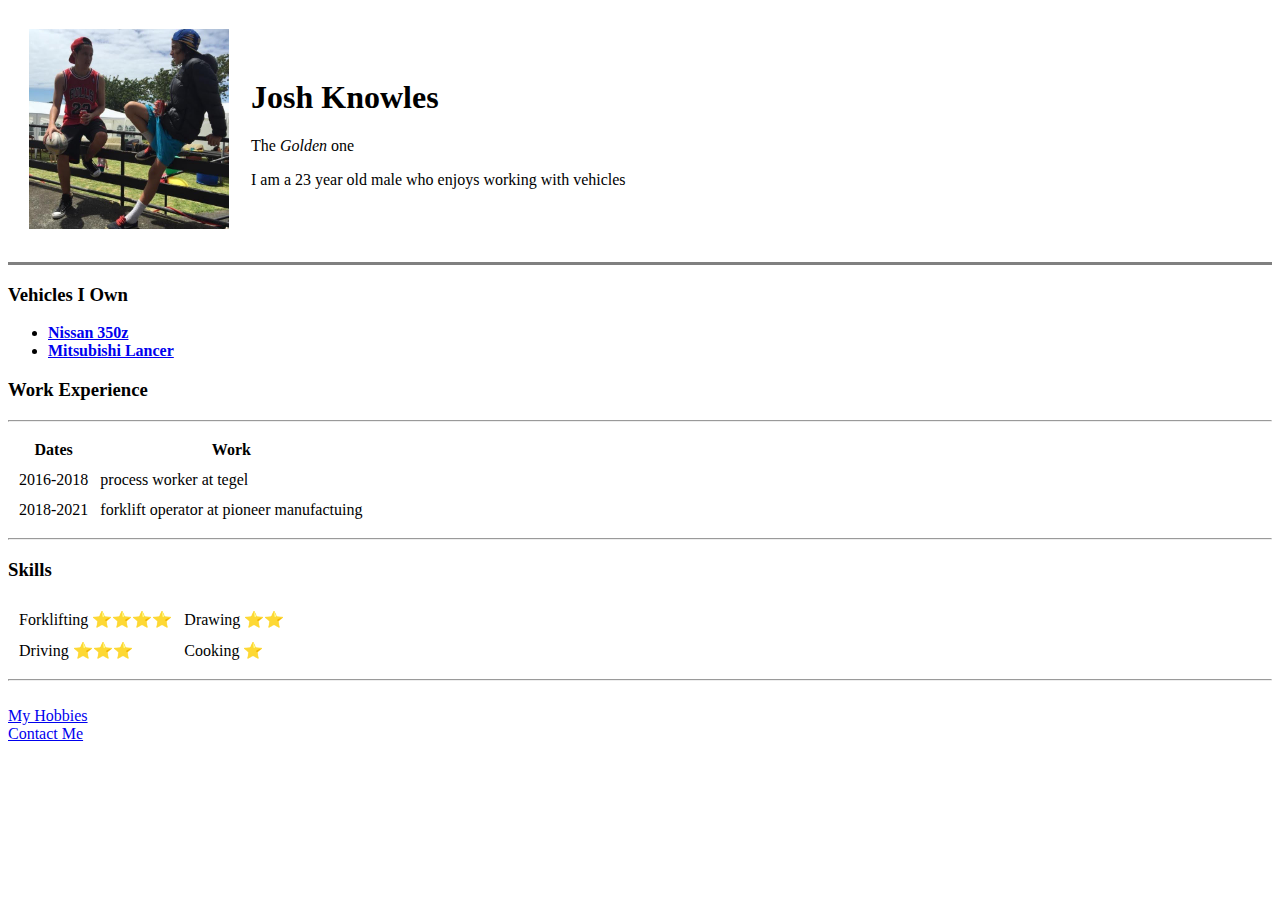
==== index.html @ 3e5f880f "added initial CV website files" ====
<!DOCTYPE html>
<html lang="en" dir="ltr">

<head>
  <meta charset="utf-8">
  <title>❦Josh's Peronal Site</title>
</head>

<body>
  <table cellspacing="20">
    <tr>
      <td> <img src="josh.jpg" alt="profile pic" width="200" height="200" /></td>
      <td>
        <h1>Josh Knowles</h1>
        <p>The <em>Golden</em> one</p>
        <p>I am a 23 year old male who enjoys working with vehicles</p>

      </td>
    </tr>
  </table>

  <hr size=3 noshade>
  <h3>Vehicles I Own</h3>
  <ul>
    <li><strong><a href="https://www.carsguide.com.au/nissan/350z">Nissan 350z</a></strong></li>
    <li><strong><a href="https://www.motortrend.com/reviews/2013-mitsubishi-lancer-evolution-gsr/">Mitsubishi Lancer</a></strong></li>
  </ul>
  <h3>Work Experience</h3>
  <table cellspacing="10">
    <thead>
      <th>Dates</th>
      <th>Work</th>
    </thead>
    <hr>
    <tbody>
      <tr>
        <td>2016-2018</td>
        <td>process worker at tegel</td>
      </tr>
      <tr>
        <td>2018-2021</td>
        <td>forklift operator at pioneer manufactuing</td>
      </tr>
    </tbody>
    <tfoot>

    </tfoot>

  </table>
  <hr>
  <h3>Skills</h3>
  <table cellspacing="10">
    <tr>
      <td>Forklifting ⭐⭐⭐⭐</td>
      <td>Drawing ⭐⭐</td>
    </tr>
    <tr>
      <td>Driving ⭐⭐⭐</td>
      <td>Cooking ⭐</td>
    </tr>

  </table>
  <hr>
  <br>
  <a href="hobbies.html">My Hobbies</a>
  <br>
  <a href="contact.html">Contact Me</a>
</body>

</html>
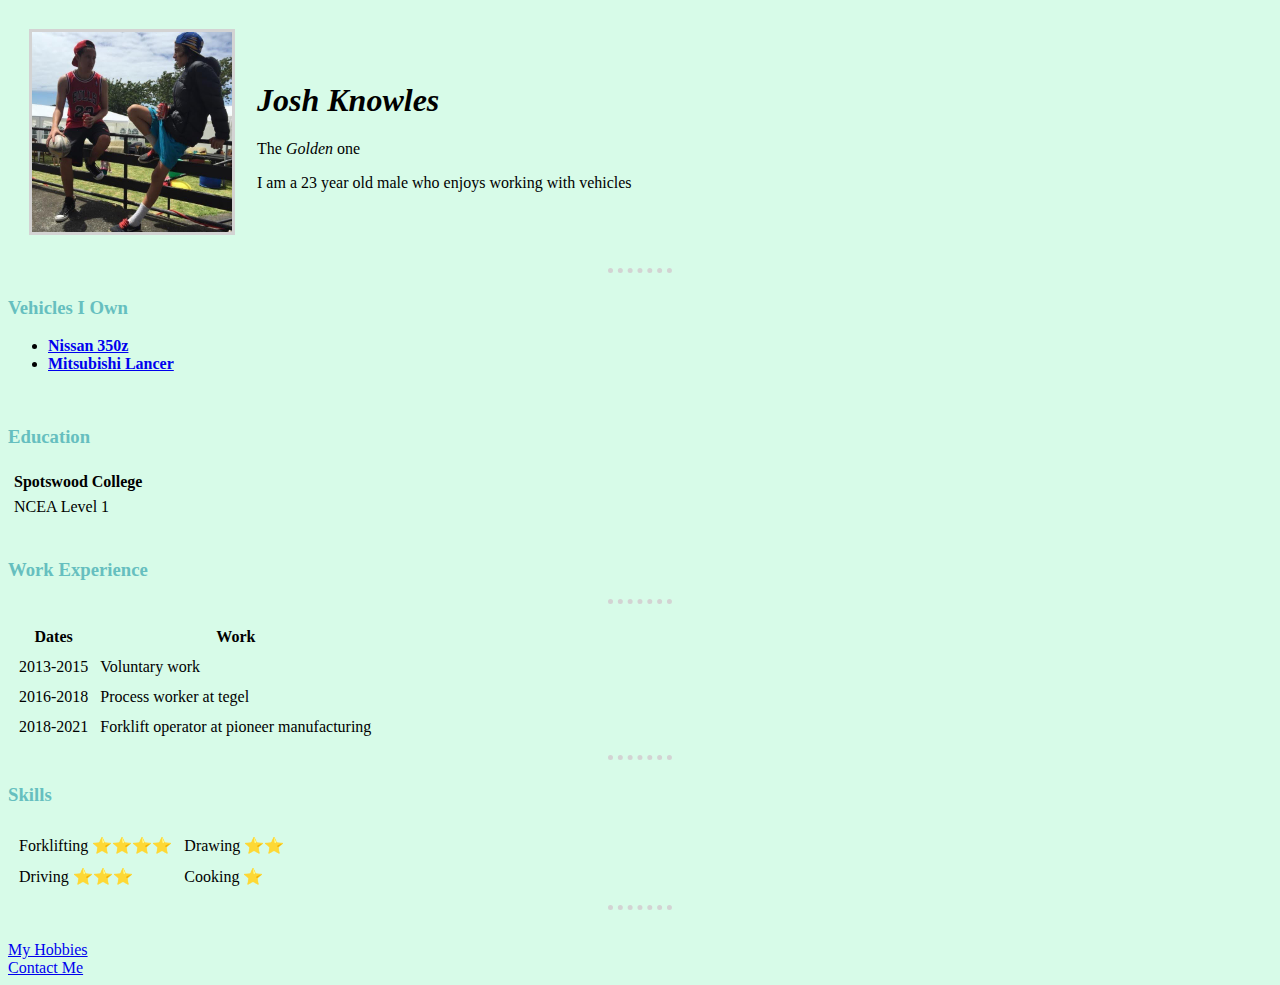
==== commit 02a78400: "Add files via upload" ====
--- a/index.html
+++ b/index.html
@@ -4,6 +4,8 @@
 <head>
   <meta charset="utf-8">
   <title>❦Josh's Peronal Site</title>
+  <link rel="stylesheet" href="css/styles.css">
+
 </head>
 
 <body>
@@ -14,17 +16,27 @@
         <h1>Josh Knowles</h1>
         <p>The <em>Golden</em> one</p>
         <p>I am a 23 year old male who enjoys working with vehicles</p>
-
       </td>
     </tr>
   </table>
 
-  <hr size=3 noshade>
+  <hr size=3>
   <h3>Vehicles I Own</h3>
   <ul>
     <li><strong><a href="https://www.carsguide.com.au/nissan/350z">Nissan 350z</a></strong></li>
     <li><strong><a href="https://www.motortrend.com/reviews/2013-mitsubishi-lancer-evolution-gsr/">Mitsubishi Lancer</a></strong></li>
   </ul>
+  <br>
+  <h3>Education</h3>
+  <table cellspacing="5">
+    <tr>
+      <td><strong>Spotswood College</strong></td>
+    </tr>
+    <tr>
+      <td>NCEA Level 1</td>
+    </tr>
+  </table>
+  <br>
   <h3>Work Experience</h3>
   <table cellspacing="10">
     <thead>
@@ -34,12 +46,16 @@
     <hr>
     <tbody>
       <tr>
+        <td>2013-2015</td>
+        <td>Voluntary work</td>
+      </tr>
+      <tr>
         <td>2016-2018</td>
-        <td>process worker at tegel</td>
+        <td>Process worker at tegel</td>
       </tr>
       <tr>
         <td>2018-2021</td>
-        <td>forklift operator at pioneer manufactuing</td>
+        <td>Forklift operator at pioneer manufacturing</td>
       </tr>
     </tbody>
     <tfoot>
--- a/css/styles.css
+++ b/css/styles.css
@@ -0,0 +1,25 @@
+body {
+  background-color: #D7FBE8;
+}
+
+hr {
+  border-style: dotted none none;
+  color: lightgrey;
+  border-width: 5px;
+  width: 5%;
+  height: 5px;
+}
+
+img {
+  border: 3px solid lightgrey;
+}
+
+h3 {
+  font-family: cursive;
+  color: #66BFBF;
+}
+
+h1 {
+  color: black;
+  font-style: italic;
+}
